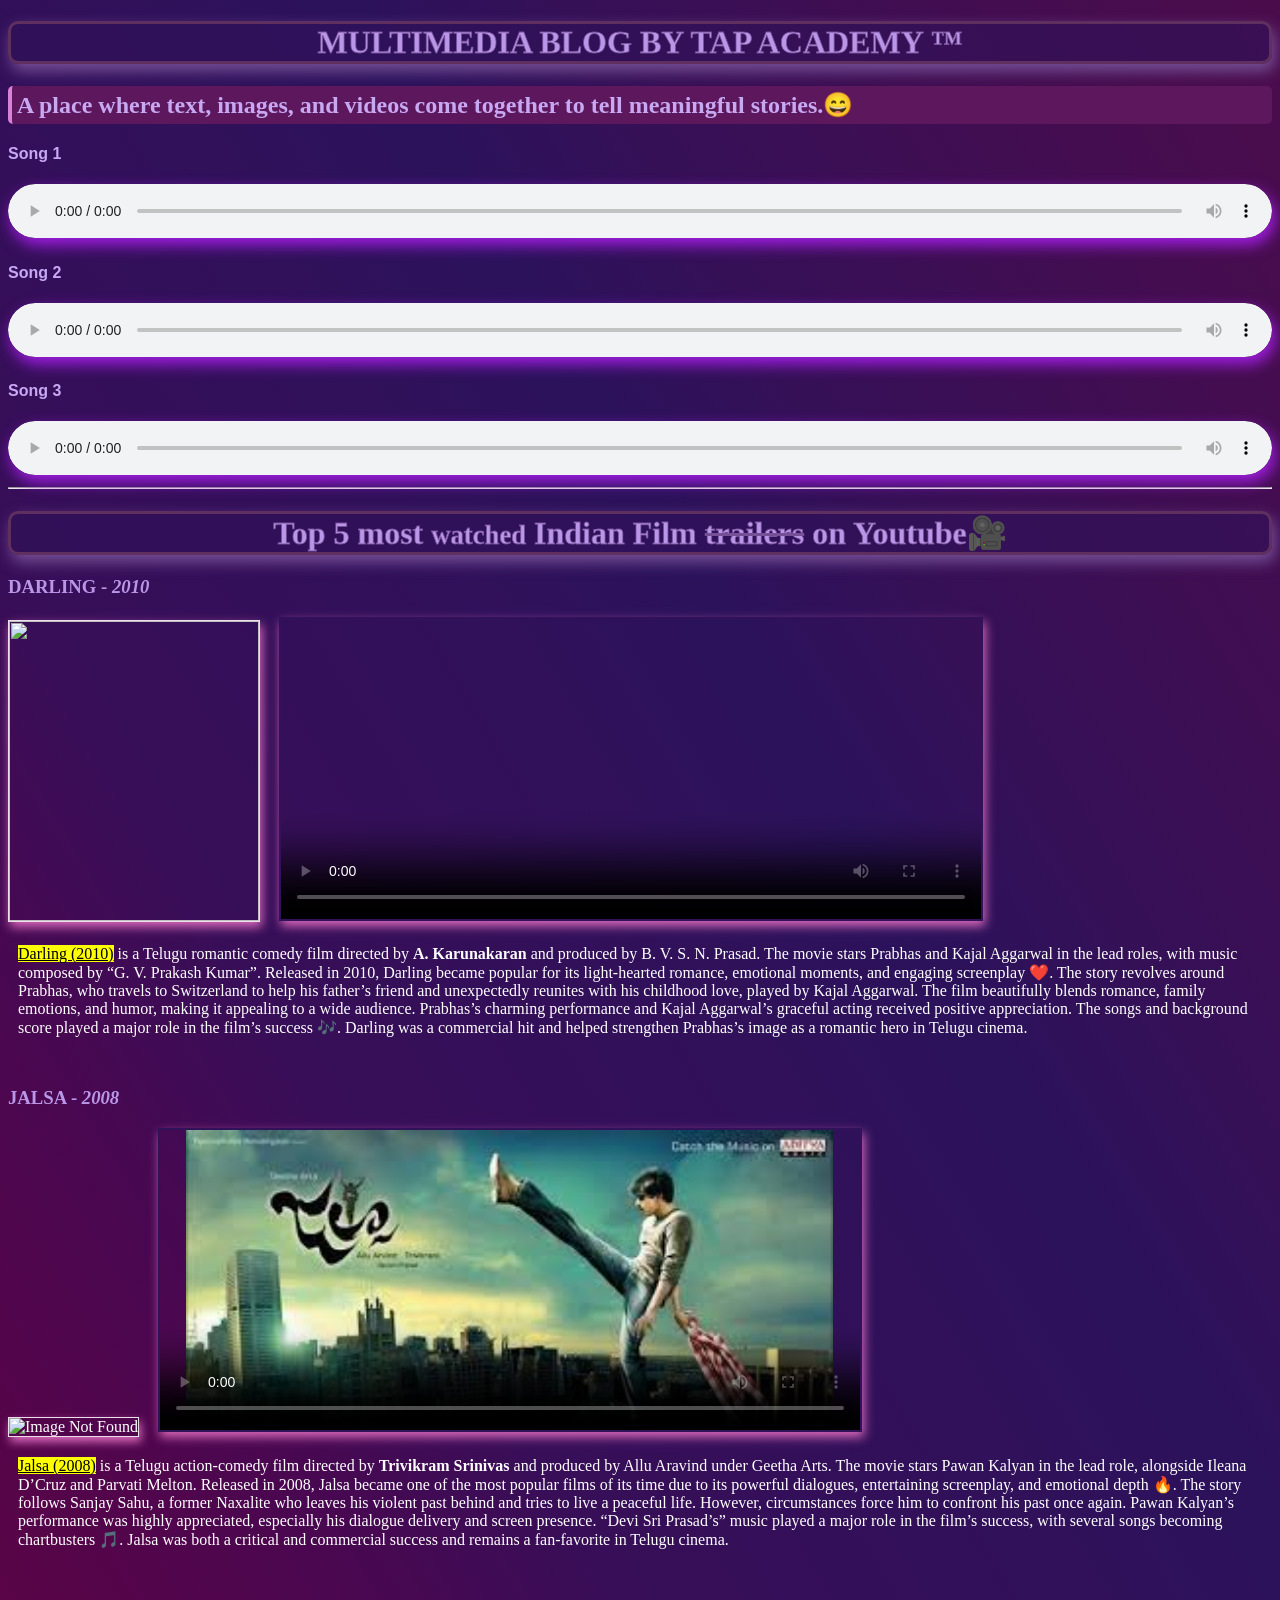
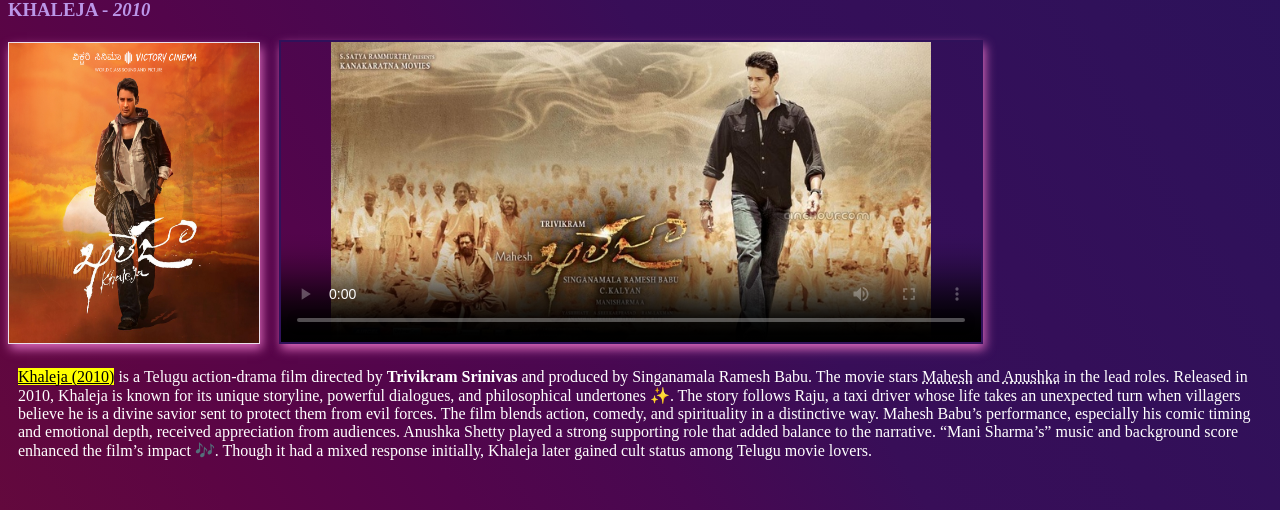
==== index.html @ 5b398ec9 "Rename project.html to index.html" ====
<!doctype html>
<html lang="en">
  <head>
    <meta charset="UTF-8" />
    <meta name="viewport" content="width=device-width, initial-scale=1.0" />
    <title>MULTIMEDIA BLOG</title>
    <link rel="icon" href="./Trailer/logo.jpg" />
    <link rel="stylesheet" href="./styles1.css" />
  </head>

  <body>
    <h1>MULTIMEDIA BLOG BY TAP ACADEMY &trade;</h1>
    <h2>
      A place where text, images, and videos come together to tell meaningful
      stories.😄
    </h2>
    <h4>Song 1</h3>
    <audio src="./Trailer/darlings.mp3" controls=""></audio>
    <h4>Song 2</h3>
    <audio src="./Trailer/jalsas.mp3" controls=""></audio>
    <h4>Song 3</h3>
    <audio src="./Trailer/khalejas.mp3" controls=""></audio>

    <hr />

    <h1>Top 5 most <small>watched</small> Indian Film <del>trailers</del> on Youtube🎥</h1>
    <h3 class="text">DARLING - <em>2010</em></h3>
    <img class="img"
      src="https://i.pinimg.com/736x/eb/dc/ae/ebdcaee04fb1aa30f6a854419367d982.jpg"
      height="300"
      width="250"
    />
    <video class="vid"
      controls=""
      poster="https://i.ytimg.com/vi/rmGXIgeJZ1U/hq720.jpg?sqp=-oaymwEhCK4FEIIDSFryq4qpAxMIARUAAAAAGAElAADIQj0AgKJD&rs=AOn4CLCYfNk_LoZg_ythxSXf7gH-PK8APQ"
      height="300"
      width="700"
    ><source src="./Trailer/Darling.mp4"></video>
    <p>
      <mark><ins>Darling (2010)</ins></mark> is a Telugu romantic comedy film
      directed by <strong>A. Karunakaran</strong> and produced by B. V. S. N.
      Prasad. The movie stars Prabhas and Kajal Aggarwal in the lead roles, with
      music composed by <q>G. V. Prakash Kumar</q>. Released in 2010, Darling
      became popular for its light-hearted romance, emotional moments, and
      engaging screenplay ❤️. The story revolves around Prabhas, who travels to
      Switzerland to help his father’s friend and unexpectedly reunites with his
      childhood love, played by Kajal Aggarwal. The film beautifully blends
      romance, family emotions, and humor, making it appealing to a wide
      audience. Prabhas’s charming performance and Kajal Aggarwal’s graceful
      acting received positive appreciation. The songs and background score
      played a major role in the film’s success 🎶. Darling was a commercial hit
      and helped strengthen Prabhas’s image as a romantic hero in Telugu cinema.
    </p>

    <h3 class="text">JALSA - <em>2008</em></h3>
    <img class="img"
      src="https://media-cache.cinematerial.com/p/500x/wsd1erws/jalsa-indian-movie-poster.jpg?v=1456730349"
      height="300"
      width="250"
      alt="Image Not Found"
    />
    <video class="vid"
      src="./Trailer/jalsa.mp4"
      poster="./Trailer/download.jpg"
      height="300px"
      width="700px"
      controls=""
    ></video>
    <p>
      <mark><ins>Jalsa (2008)</ins></mark> is a Telugu action-comedy film
      directed by <strong>Trivikram Srinivas</strong> and produced by Allu
      Aravind under Geetha Arts. The movie stars Pawan Kalyan in the lead role,
      alongside Ileana D’Cruz and Parvati Melton. Released in 2008, Jalsa became
      one of the most popular films of its time due to its powerful dialogues,
      entertaining screenplay, and emotional depth 🔥. The story follows Sanjay
      Sahu, a former Naxalite who leaves his violent past behind and tries to
      live a peaceful life. However, circumstances force him to confront his
      past once again. Pawan Kalyan’s performance was highly appreciated,
      especially his dialogue delivery and screen presence.
      <q>Devi Sri Prasad’s</q> music played a major role in the film’s success,
      with several songs becoming chartbusters 🎵. Jalsa was both a critical and
      commercial success and remains a fan-favorite in Telugu cinema.
    </p>

    <h3 class="text">KHALEJA - <em>2010</em></h3>
    <img class="img"
      src="./Trailer/kp.jpg"
      alt="Image Not Found"
      height="300"
      width="250"
    />

    <video class="vid"
      src="./Trailer/khaleja.mp4"
      controls=""
      poster="./Trailer/KL.jpg"
      height="300px"
      width="700px"
    ></video>

    <p>
      <mark><ins>Khaleja (2010)</ins></mark> is a Telugu action-drama film
      directed by <strong>Trivikram Srinivas</strong> and produced by
      Singanamala Ramesh Babu. The movie stars
      <abbr title="Mahesh Babu">Mahesh</abbr> and
      <abbr title="Anushka Shetty">Anushka</abbr> in the lead roles. Released in
      2010, Khaleja is known for its unique storyline, powerful dialogues, and
      philosophical undertones ✨. The story follows Raju, a taxi driver whose
      life takes an unexpected turn when villagers believe he is a divine savior
      sent to protect them from evil forces. The film blends action, comedy, and
      spirituality in a distinctive way. Mahesh Babu’s performance, especially
      his comic timing and emotional depth, received appreciation from
      audiences. Anushka Shetty played a strong supporting role that added
      balance to the narrative. <q>Mani Sharma’s</q> music and background score
      enhanced the film’s impact 🎶. Though it had a mixed response initially,
      Khaleja later gained cult status among Telugu movie lovers.
    </p>
  </body>
</html>
---- styles1.css ----
body {
  background-image: linear-gradient(
    to right top,
    #63093d,
    #5c0544,
    #53054b,
    #480851,
    #380e58,
    #340f59,
    #30115a,
    #2b125b,
    #361057,
    #3e0e53,
    #450d4f,
    #4b0c4b
  );
  color: white;
}

h1 {
  background-color: #2f115a98;
  color: #ba96e8;
  border: 3px solid #5f305f;
  border-radius: 10px;
  font-family: Georgia, "Times New Roman", Times, serif;
  -webkit-text-stroke: 0.8px #765097;
  text-align: center;
  box-shadow: 3px 7px 15px #765097;
}
h2 {
  background-color: #5d185d;
  font-family: "Times New Roman", Times, serif;
  border-left: 4px solid #d782d7;
  border-radius: 5px;
  padding: 5px;
  font-style: normal;
  color: #c8a8f3;
}
h4 {
  font-family: sans-serif;
  color: #c8a8f3;
}
audio {
  border-radius: 30px;
  width: 100%;
  box-shadow: 3px 7px 15px #a31ee5;
}
.img {
  margin-right: 15px;
  border: 1px solid #ecdfec;
  box-shadow: 2px 5px 10px #db69bb;
}
.vid {
  border: 2px solid #30115a;
  box-shadow: 2px 5px 10px #db69bb;
}

.text {
  font-family: "Times New Roman", Times, serif;
  color: #ba96e8;
}
p {
  margin: 20px 10px 50px 10px;
}
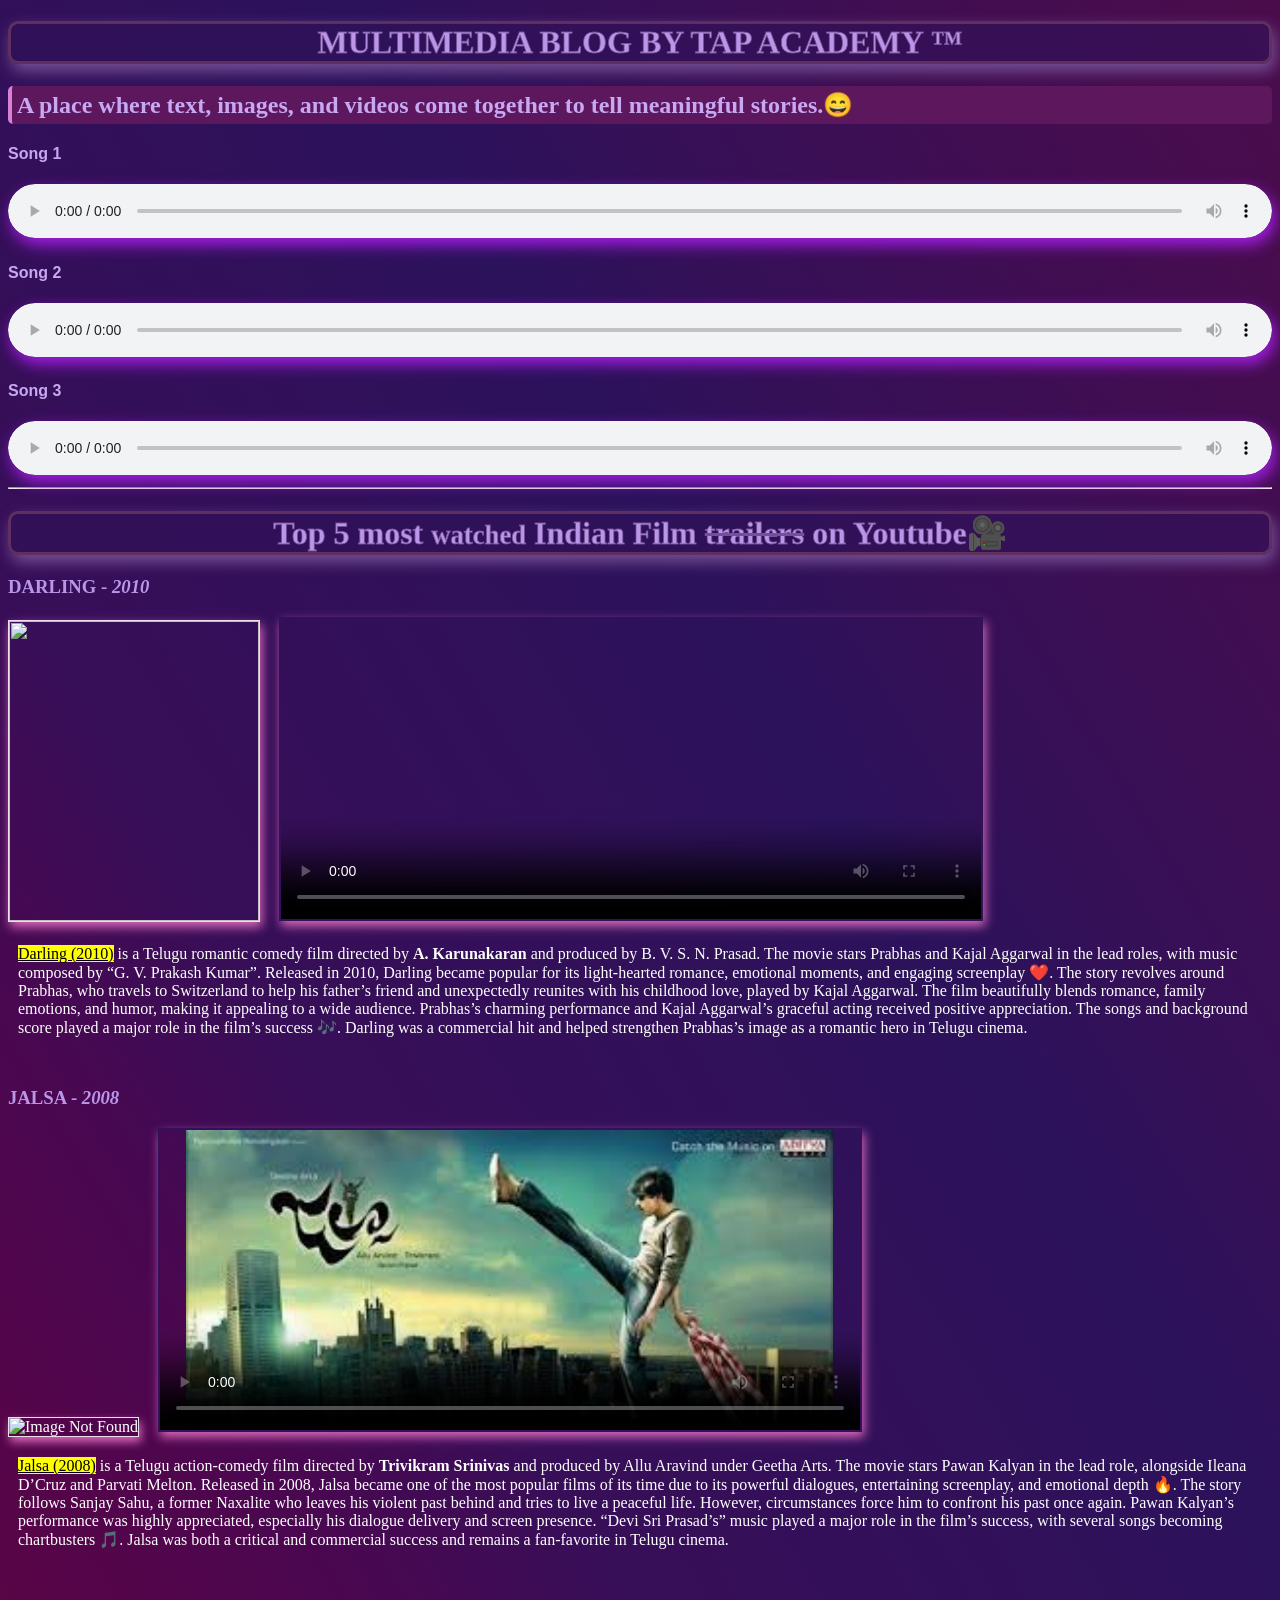
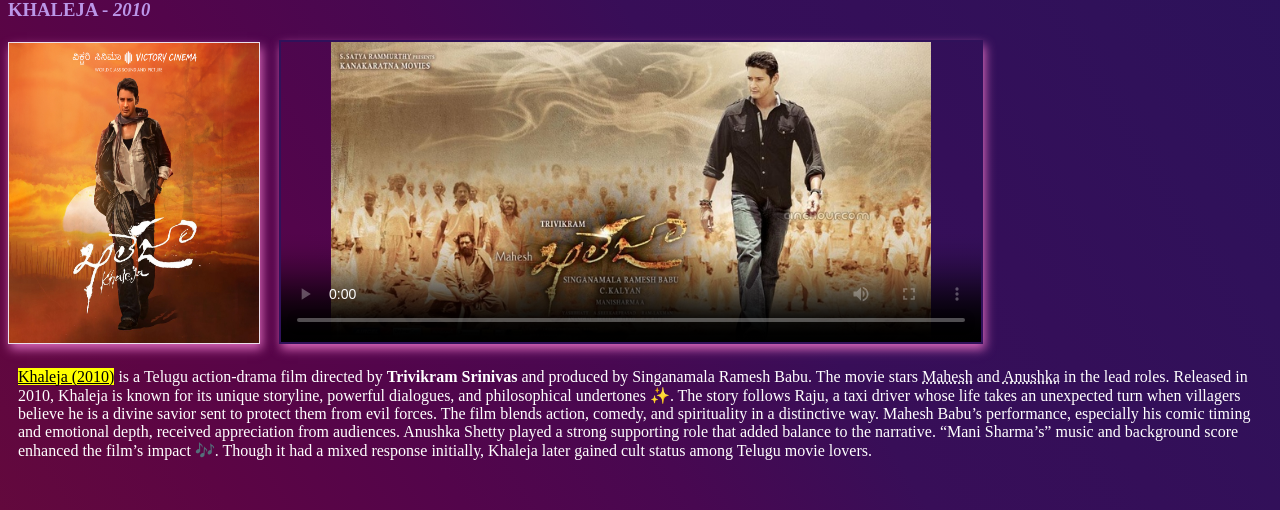
==== commit b49ab3a2: "Update index.html" ====
--- a/index.html
+++ b/index.html
@@ -14,11 +14,11 @@
       A place where text, images, and videos come together to tell meaningful
       stories.😄
     </h2>
-    <h4>Song 1</h3>
+    <h4>Song 1</h4>
     <audio src="./Trailer/darlings.mp3" controls=""></audio>
-    <h4>Song 2</h3>
+    <h4>Song 2</h4>
     <audio src="./Trailer/jalsas.mp3" controls=""></audio>
-    <h4>Song 3</h3>
+    <h4>Song 3</h4>
     <audio src="./Trailer/khalejas.mp3" controls=""></audio>
 
     <hr />
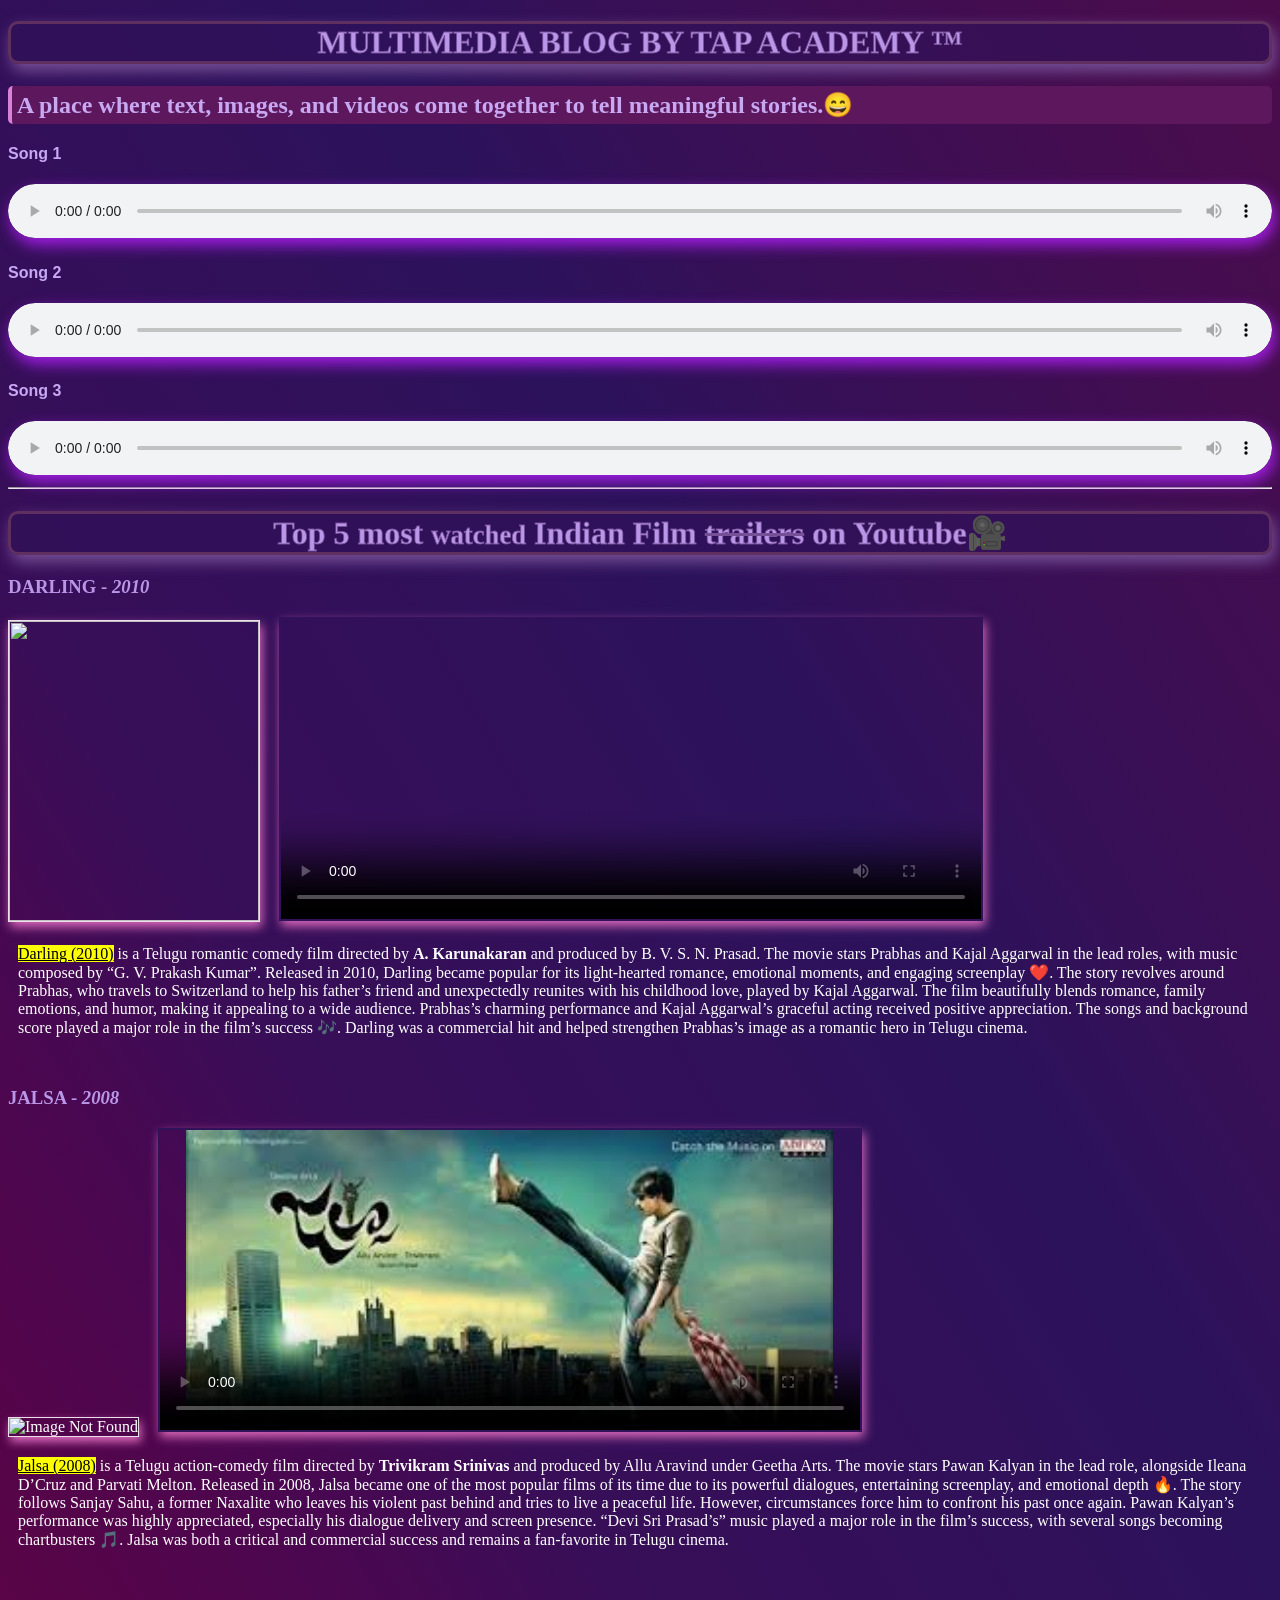
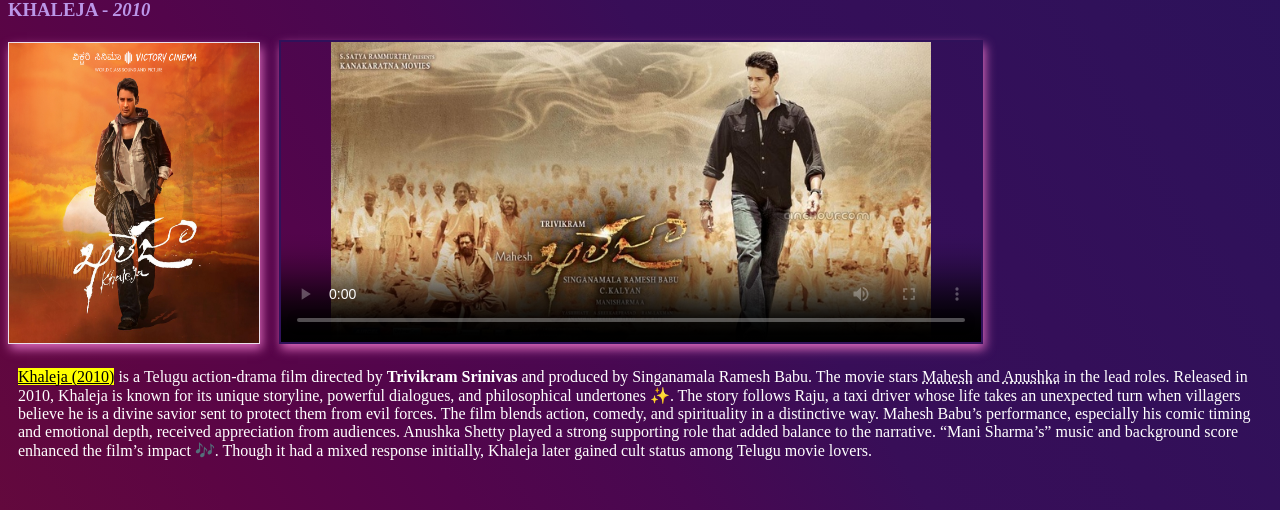
==== commit 19d7de4a: "Update index.html" ====
--- a/index.html
+++ b/index.html
@@ -23,19 +23,26 @@
 
     <hr />
 
-    <h1>Top 5 most <small>watched</small> Indian Film <del>trailers</del> on Youtube🎥</h1>
+    <h1>
+      Top 5 most <small>watched</small> Indian Film <del>trailers</del> on
+      Youtube🎥
+    </h1>
     <h3 class="text">DARLING - <em>2010</em></h3>
-    <img class="img"
+    <img
+      class="img"
       src="https://i.pinimg.com/736x/eb/dc/ae/ebdcaee04fb1aa30f6a854419367d982.jpg"
       height="300"
       width="250"
     />
-    <video class="vid"
+    <video
+      class="vid"
       controls=""
       poster="https://i.ytimg.com/vi/rmGXIgeJZ1U/hq720.jpg?sqp=-oaymwEhCK4FEIIDSFryq4qpAxMIARUAAAAAGAElAADIQj0AgKJD&rs=AOn4CLCYfNk_LoZg_ythxSXf7gH-PK8APQ"
       height="300"
       width="700"
-    ><source src="./Trailer/Darling.mp4"></video>
+    >
+      <source src="./Trailer/Darling.mp4" />
+    </video>
     <p>
       <mark><ins>Darling (2010)</ins></mark> is a Telugu romantic comedy film
       directed by <strong>A. Karunakaran</strong> and produced by B. V. S. N.
@@ -53,13 +60,15 @@
     </p>
 
     <h3 class="text">JALSA - <em>2008</em></h3>
-    <img class="img"
+    <img
+      class="img"
       src="https://media-cache.cinematerial.com/p/500x/wsd1erws/jalsa-indian-movie-poster.jpg?v=1456730349"
       height="300"
       width="250"
       alt="Image Not Found"
     />
-    <video class="vid"
+    <video
+      class="vid"
       src="./Trailer/jalsa.mp4"
       poster="./Trailer/download.jpg"
       height="300px"
@@ -83,14 +92,16 @@
     </p>
 
     <h3 class="text">KHALEJA - <em>2010</em></h3>
-    <img class="img"
+    <img
+      class="img"
       src="./Trailer/kp.jpg"
       alt="Image Not Found"
       height="300"
       width="250"
     />
 
-    <video class="vid"
+    <video
+      class="vid"
       src="./Trailer/khaleja.mp4"
       controls=""
       poster="./Trailer/KL.jpg"
